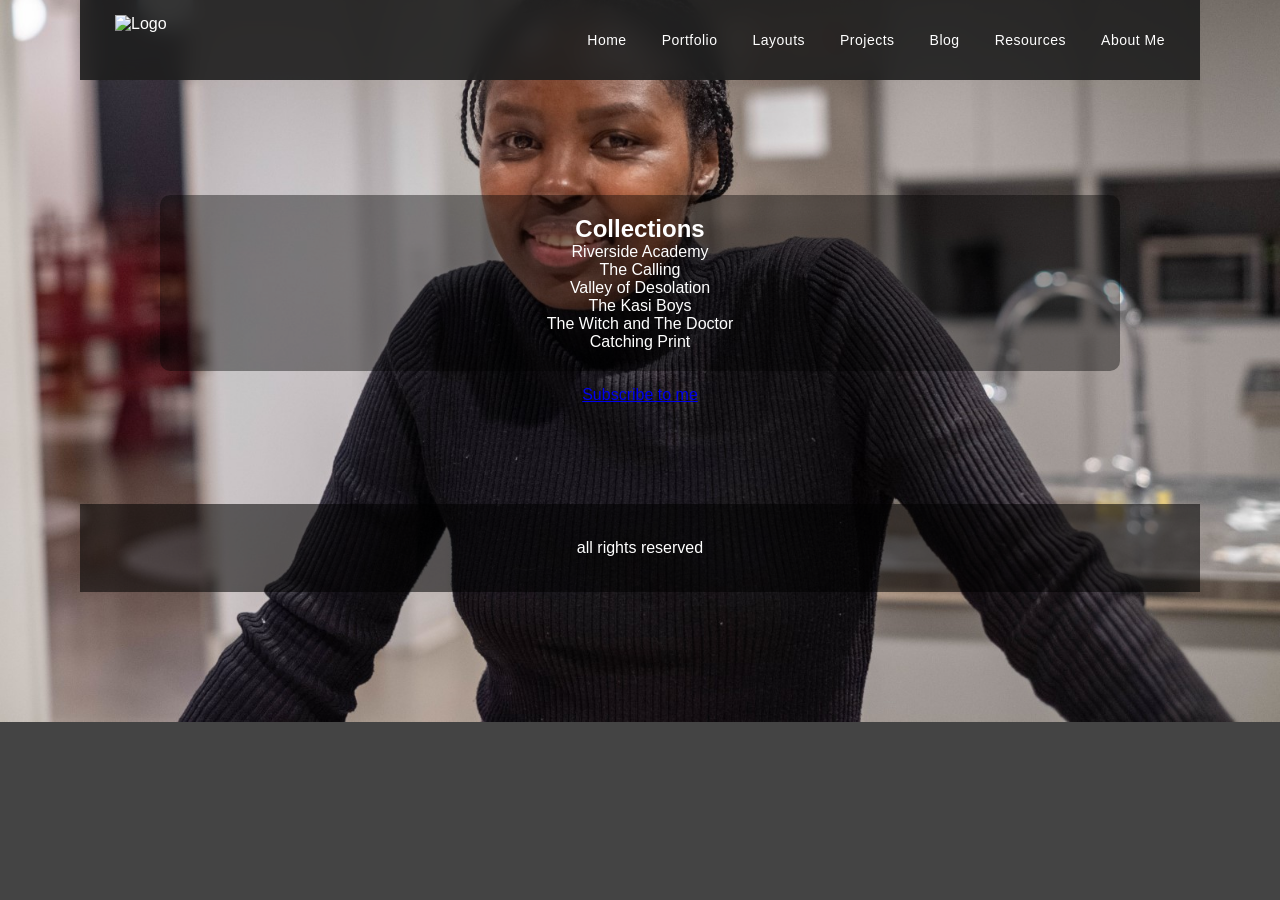
==== index.html @ 967fece0 "Add files via upload" ====
<!DOCTYPE html>
<html lang="en">
<head>
    <meta charset="UTF-8">
    <meta name="viewport" content="width=device-width, initial-scale=1.0">
    <title>Document</title>
    <link rel="stylesheet" href="style.css">
</head>


<body>

    <div class="container">

        <nav>

    <div class="logo">
        <img src="#" alt="Logo">
    </div>

    <ul class="nav-links">
        <li><a href="index.html">Home</a></li>
        <li><a href="portfolio.html">Portfolio</a></li>
        <li><a href="layout.html">Layouts</a></li>
        <li><a href="projects.html">Projects</a></li>
        <li><a href="blog.html">Blog</a></li>
        <li><a href="resources.html">Resources</a></li>
        <li><a href="about-me.html">About Me</a></li>
    </ul>

</nav>

        <main>

                <div class="card">
                    
                
                    <h2>Collections</h2>

                    <p><a href="riverside-academy.html">Riverside Academy</a></p>
                    <p><a href="the-calling.html">The Calling</a></p>
                    <p><a href="valley-of-desolation.html">Valley of Desolation</a></p>
                    <p><a href="the-kasi-boys.html">The Kasi Boys</a></p>
                    <p><a href="the-witch-and-the-doctor.html">The Witch and The Doctor</a></p>
                    <p><a href="catching-print.html">Catching Print</a></p>

                </div>
                <a href="https://www.youtube.com/@NPCGIRL-n8w">Subscribe to me</a>
               
        </main>

     
        <footer>

            <p>all rights reserved</p>

    
        </footer>

    </div>

    

    
</body>
</html>
---- style.css ----
*{
   margin:0;
   padding:0;
   box-sizing:border-box;
}


body{
   margin: 0;
   background-image:url(img/me.jpeg);
   background-size:cover;
   background-position:center;
   background-repeat:no-repeat;
 
   background-color:#444;
 
   font-family:Arial, Helvetica, sans-serif;
   color:white;
 
}
 
.container {
   max-width: 1200px;
   margin: auto;
   padding: 0 40px;
}
 
header{
 
   text-align:center;
   padding:40px 0;
 
}
 
nav {
    position: sticky;
    top: 0;
    width: 100%;

    display: flex;
    justify-content: space-between;
    align-items: center;

    padding: 15px 35px;

    background: rgba(30,30,30,0.9);
    backdrop-filter: blur(10px);

    z-index: 1000;
}
 
.logo {
   display: flex;
   align-items: center;
   gap: 10px;
}
 
.logo img {
   height: 50px;
   width: auto;
}
 
.nav-links{
    display:flex;
    align-items:center;
    list-style:none;
    gap:35px;
}
 
.nav-links a {
   text-decoration: none;
   color: white;
   font-size: 14px;
   letter-spacing: 0.5px;
   transition: 0.2s;
}
 
.nav-links a:hover {
   color: #66baff;
}
 
.nav-links .nav-cta-button:hover {
   background-color: blue;
}

.card a {
    color: white;
    text-decoration: none;
    transition: 0.3s;
}

.card a:hover {
    color: #66baff;
}

/* Hamburger */
 
.hamburger {
   display: none;
   flex-direction: column;
   cursor: pointer;
   gap: 5px;
}
 
.hamburger .bar {
   width: 25px;
   height: 3px;
   background: white;
   border-radius: 3px;
}
 
/* Mobile */
 
@media (max-width: 768px) {
 
   nav {
       flex-wrap: wrap;
       justify-content: space-between;
       padding: 15px 20px;
   }
 
   .hamburger {
       display: flex;
   }
 
   .nav-links {
       display: none;
       width: 100%;
       flex-direction: column;
       list-style: none;
       margin-top: 15px;
       gap: 15px;
       text-align: center;
   }
 
   .nav-links.active {
       display: flex;
   }
 
   .nav-links li {
       padding: 10px 0;
   }
}
 
main{
 
   text-align:center;
 
   padding:100px 80px;
 
}
 
h1 {
   font-size: 3.5rem;
}
 
p {
   max-width: 700px;
   margin: auto;
}


.button{
 
   display:inline-block;
 
   padding:15px 35px;
 
   background:white;
   color:black;
 
   text-decoration:none;
 
   border-radius:8px;
 
   transition:.3s;
 
}
 
.button:hover{
 
   background:#dddddd;
 
}
 
.card {
   background: rgba(0,0,0,0.4);
   padding: 20px;
   border-radius: 10px;
   margin: 15px 0;
}
 
.card img {
   width: 100%;
   max-width: 450px;
   height: auto;
   border-radius: 8px;
   margin: 15px 0;
}
 
.project-image {
   width: 100%;
   max-width: 450px;
   height: auto;
   border-radius: 8px;
   margin: 15px 0;
}
 
.video-section{
 
   display:flex;
   justify-content:center;
 
   margin:50px 0;
 
}
 
iframe{
 
   width:900px;
   height:500px;
 
   border:none;
 
}
 
footer{
 
   text-align:center;
 
   padding:35px;
 
   background:rgba(0,0,0,.55);
 
}
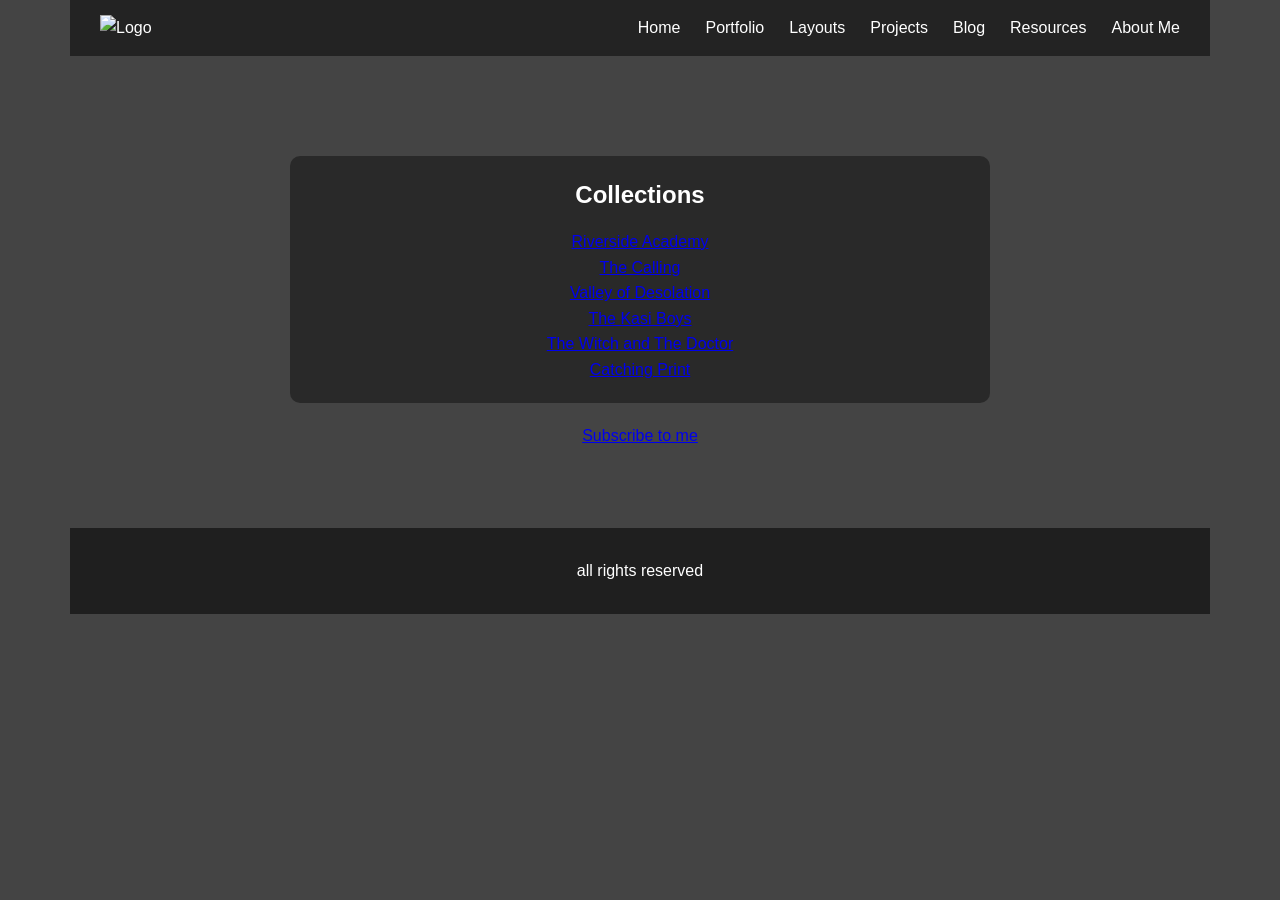
==== commit bc68abcc: "Update index.html" ====
--- a/index.html
+++ b/index.html
@@ -60,7 +60,7 @@
     </div>
 
     
-
+<script src="navigation.js" defer></script>
     
 </body>
-</html>+</html>
--- a/style.css
+++ b/style.css
@@ -1,238 +1,246 @@
-*{
-   margin:0;
-   padding:0;
-   box-sizing:border-box;
-}
-
-
-body{
-   margin: 0;
-   background-image:url(img/me.jpeg);
-   background-size:cover;
-   background-position:center;
-   background-repeat:no-repeat;
- 
-   background-color:#444;
- 
-   font-family:Arial, Helvetica, sans-serif;
-   color:white;
- 
-}
+/* Reset */
+* {
+    margin: 0;
+    padding: 0;
+    box-sizing: border-box;
+}
+ 
+/* Body */
+ 
+body {
+    background-image: url("img/Lord Gordon.png");
+    background-size: cover;
+    background-position: center;
+    background-repeat: no-repeat;
+    background-color: #444;
+ 
+    font-family: Arial, Helvetica, sans-serif;
+    color: white;
+    line-height: 1.6;
+}
+ 
+/* Layout */
  
 .container {
-   max-width: 1200px;
-   margin: auto;
-   padding: 0 40px;
-}
- 
-header{
- 
-   text-align:center;
-   padding:40px 0;
- 
-}
+    width: 100%;
+    max-width: 1200px;
+    margin: auto;
+    padding: 0 30px;
+}
+ 
+/* Navigation */
  
 nav {
     position: sticky;
     top: 0;
-    width: 100%;
-
+ 
     display: flex;
     justify-content: space-between;
     align-items: center;
-
+ 
+    padding: 15px 30px;
+ 
+    background: rgba(30,30,30,.85);
+    backdrop-filter: blur(10px);
+ 
+    z-index: 1000;
+}
+ 
+.logo img {
+    height: 50px;
+}
+ 
+.nav-links {
+    display: flex;
+    list-style: none;
+    gap: 25px;
+}
+ 
+.nav-links a {
+    text-decoration: none;
+    color: white;
+    transition: .3s;
+}
+ 
+.nav-links a:hover {
+    color: #66baff;
+}
+ 
+/* Hamburger */
+ 
+.hamburger {
+    display: none;
+    flex-direction: column;
+    gap: 5px;
+    cursor: pointer;
+}
+ 
+.bar {
+    width: 25px;
+    height: 3px;
+    background: white;
+    border-radius: 3px;
+}
+ 
+/* Main */
+ 
+main {
+    text-align: center;
+    padding: 80px 40px;
+}
+ 
+section {
+    margin-bottom: 60px;
+}
+ 
+h1 {
+    font-size: 3.5rem;
+    margin-bottom: 20px;
+}
+ 
+h2 {
+    margin-bottom: 15px;
+}
+ 
+h3 {
+    margin-bottom: 10px;
+}
+ 
+p {
+    max-width: 700px;
+    margin: auto;
+}
+ 
+/* Button */
+ 
+.button {
+    display: inline-block;
+ 
     padding: 15px 35px;
-
-    background: rgba(30,30,30,0.9);
-    backdrop-filter: blur(10px);
-
-    z-index: 1000;
-}
- 
-.logo {
-   display: flex;
-   align-items: center;
-   gap: 10px;
-}
- 
-.logo img {
-   height: 50px;
-   width: auto;
-}
- 
-.nav-links{
-    display:flex;
-    align-items:center;
-    list-style:none;
-    gap:35px;
-}
- 
-.nav-links a {
-   text-decoration: none;
-   color: white;
-   font-size: 14px;
-   letter-spacing: 0.5px;
-   transition: 0.2s;
-}
- 
-.nav-links a:hover {
-   color: #66baff;
-}
- 
-.nav-links .nav-cta-button:hover {
-   background-color: blue;
-}
-
-.card a {
-    color: white;
+ 
+    background: white;
+    color: black;
+ 
     text-decoration: none;
-    transition: 0.3s;
-}
-
-.card a:hover {
-    color: #66baff;
-}
-
-/* Hamburger */
- 
-.hamburger {
-   display: none;
-   flex-direction: column;
-   cursor: pointer;
-   gap: 5px;
-}
- 
-.hamburger .bar {
-   width: 25px;
-   height: 3px;
-   background: white;
-   border-radius: 3px;
-}
- 
-/* Mobile */
- 
-@media (max-width: 768px) {
- 
-   nav {
-       flex-wrap: wrap;
-       justify-content: space-between;
-       padding: 15px 20px;
-   }
- 
-   .hamburger {
-       display: flex;
-   }
- 
-   .nav-links {
-       display: none;
-       width: 100%;
-       flex-direction: column;
-       list-style: none;
-       margin-top: 15px;
-       gap: 15px;
-       text-align: center;
-   }
- 
-   .nav-links.active {
-       display: flex;
-   }
- 
-   .nav-links li {
-       padding: 10px 0;
-   }
-}
- 
-main{
- 
-   text-align:center;
- 
-   padding:100px 80px;
- 
-}
- 
-h1 {
-   font-size: 3.5rem;
-}
- 
-p {
-   max-width: 700px;
-   margin: auto;
-}
-
-
-.button{
- 
-   display:inline-block;
- 
-   padding:15px 35px;
- 
-   background:white;
-   color:black;
- 
-   text-decoration:none;
- 
-   border-radius:8px;
- 
-   transition:.3s;
- 
-}
- 
-.button:hover{
- 
-   background:#dddddd;
- 
-}
+    border-radius: 8px;
+ 
+    transition: .3s;
+}
+ 
+.button:hover {
+    background: #ddd;
+}
+ 
+/* Cards */
  
 .card {
-   background: rgba(0,0,0,0.4);
-   padding: 20px;
-   border-radius: 10px;
-   margin: 15px 0;
-}
- 
-.card img {
-   width: 100%;
-   max-width: 450px;
-   height: auto;
-   border-radius: 8px;
-   margin: 15px 0;
-}
- 
+    background: rgba(0,0,0,.4);
+ 
+    padding: 20px;
+    margin: 20px auto;
+ 
+    border-radius: 10px;
+ 
+    max-width: 700px;
+}
+ 
+.card img,
 .project-image {
-   width: 100%;
-   max-width: 450px;
-   height: auto;
-   border-radius: 8px;
-   margin: 15px 0;
-}
- 
-.video-section{
- 
-   display:flex;
-   justify-content:center;
- 
-   margin:50px 0;
- 
-}
- 
-iframe{
- 
-   width:900px;
-   height:500px;
- 
-   border:none;
- 
-}
- 
-footer{
- 
-   text-align:center;
- 
-   padding:35px;
- 
-   background:rgba(0,0,0,.55);
- 
-}
- 
- 
- +    width: 100%;
+    max-width: 450px;
+    height: auto;
+ 
+    border-radius: 8px;
+    margin-top: 15px;
+}
+ 
+/* Video */
+ 
+.video-section {
+    display: flex;
+    justify-content: center;
+}
+ 
+iframe {
+    width: 100%;
+    max-width: 900px;
+    aspect-ratio: 16/9;
+    height: auto;
+    border: none;
+}
+ 
+/* Footer */
+ 
+footer {
+    text-align: center;
+    padding: 30px;
+ 
+    background: rgba(0,0,0,.55);
+}
+ 
+/* ---------------- MOBILE ---------------- */
+ 
+@media (max-width:768px) {
+ 
+    .container {
+        padding: 0 15px;
+    }
+ 
+    nav {
+        flex-wrap: wrap;
+        padding: 15px;
+    }
+ 
+    .hamburger {
+        display: flex;
+    }
+ 
+    .nav-links {
+        display: none;
+ 
+        width: 100%;
+        margin-top: 15px;
+ 
+        flex-direction: column;
+        align-items: center;
+ 
+        gap: 15px;
+    }
+ 
+    .nav-links.active {
+        display: flex;
+    }
+ 
+    main {
+        padding: 50px 20px;
+    }
+ 
+    h1 {
+        font-size: 2.2rem;
+    }
+ 
+    h2 {
+        font-size: 1.6rem;
+    }
+ 
+    h3 {
+        font-size: 1.2rem;
+    }
+ 
+    p {
+        font-size: .95rem;
+    }
+ 
+    .button {
+        width: 100%;
+        max-width: 300px;
+    }
+ 
+    .card {
+        padding: 15px;
+    }
+ 
+    iframe {
+        width: 100%;
+    }
+}
